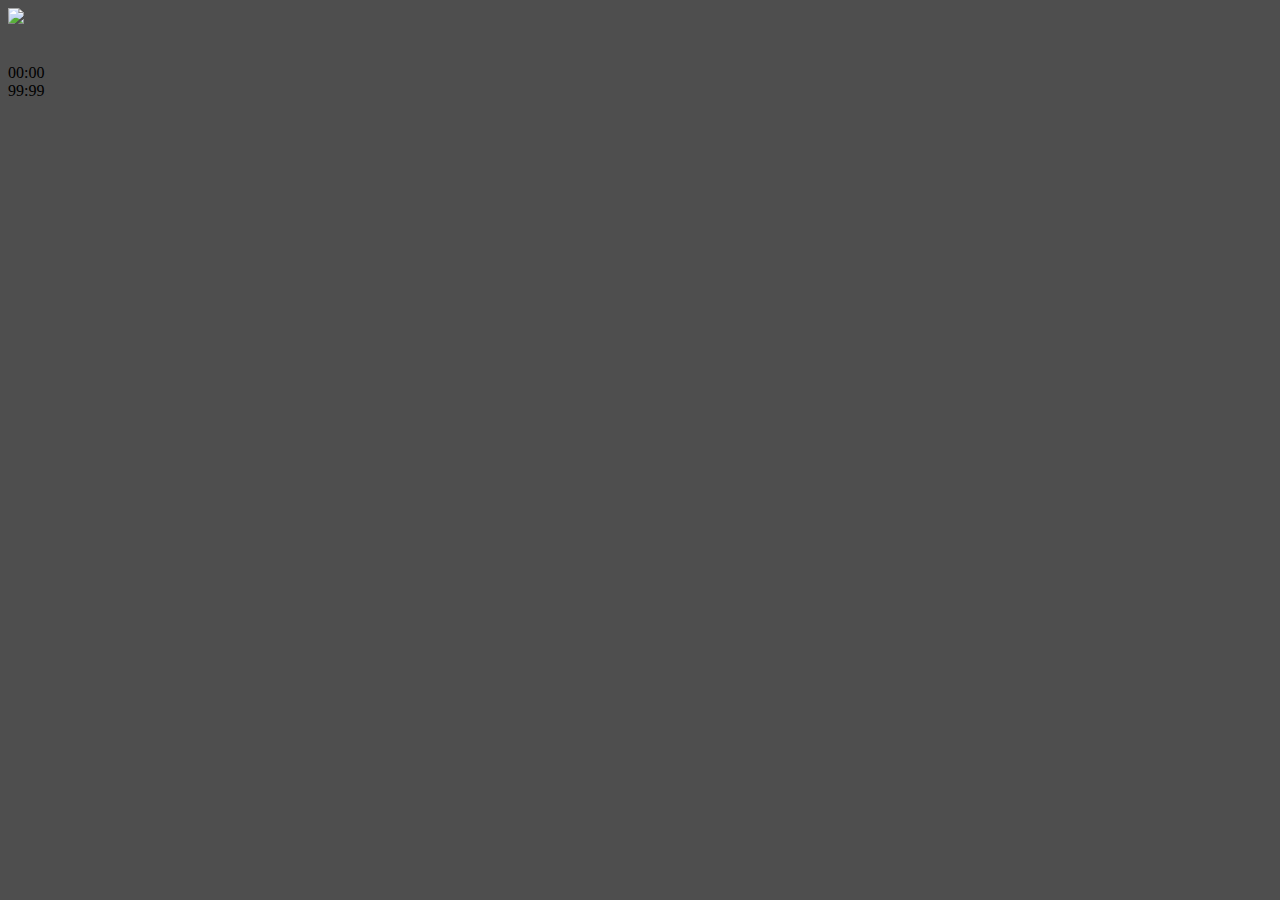
==== index.html @ 8860e2f3 "Update index.html" ====
<!DOCTYPE html>
<html>
	<head>
		<meta charset="utf-8" />
		<meta name="viewport" content="width=device-width, initial-scale=1">
		<title></title>
		<link rel="stylesheet" type="text/css" href="css/music.css"/>
	</head>
	<body>
		<div class="pg_musicbody">
		<div class="pg_music">
		
			<!-- <div class="pagetop">
		
					<span class="mail-log" onClick={this.goback}>
						<
					</span>
					<h4>视唱_两只老虎</h4>
          
			</div> -->


  

            <section class="music_cd" >   
            
            <div class="container">
            <audio src='audio/刘明-单车.mp3' name="刘明-单车" imgvl="image/music/dc.jpg" id="audio3">
            
            </audio>
			
			<audio src='audio/解脱-张惠妹.mp3' imgvl="image/music/jt.jpg" name="解脱-张惠妹" id="audio5" >
			
			</audio>
            <audio src='audio/符禹迅-颜色.mp3' name="符禹迅-颜色" imgvl="image/music/ys.jpg" id="audio2" >
            
            </audio>
			
			<!-- https://music.163.com/song?id=1319689130&userid=274000517 -->
        
		<audio src='audio/上新了·故宫-邓论.mp3' imgvl="image/music/gg.jpg" name="上新了·故宫-邓论" id="audio1" >
		
		</audio>
		<audio src='audio/我不想说-好妹妹黄龄.mp3' imgvl="image/music/wbxs.jpg" name="我不想说-好妹妹/黄龄" id="audio4" >
		
		</audio>
                <div class="needle"></div>
		        <div class="disc-box">
                    <div class="disc"></div>
                    <img src='' id="cdimg"/>
                </div>
            <div class="disc-boxs">
            	<div class="disc"></div>
            	<img src='' id="cdimgr"/>
            </div>
			<div class="disc-boxsl">
				<div class="disc"></div>
				<img src='' id="cdimgl"/>
			</div>
  
		    </div>
            </section>
		

            <section class="music_flooter">   
                <div class="container">
                    <div class="progress-wrapper">
                        <span class="progress-time progress-time-l">00:00</span>
                        <div class="mmProgress">
                            <div class="mmProgress-bar"></div>
                            <div class="mmProgress-outer"></div>
                            <div class="mmProgress-inner">
                                <div class="mmProgress-dot">
                                    <div class='dar'>
                                    </div>
                                </div>
                            </div>
                        </div>
                        <span class="progress-time progress-time-r">99:99</span>
                    </div>
		        
                    <div class="btn-wrapper">
                        <div class="btnf btn-list"></div>
                        <div class="btnf btn-prev"></div>
                        <div class="btnf btn-play btn-pause btn-stop"></div>
                        <div class="btnf btn-next"></div>
                        
                    </div>
                </div>
            </section>
			</div>
			</div>
		<script src="disjs/wx.js" type="text/javascript" charset="utf-8"></script>
<script>
	var audio1 = document.getElementById('audio1')
// 	var audio2 = document.getElementById('audio2')
// 	var audios=[audio1,audio2]
	// audio1.muted = true;
    window.onload=function(){
		// alert('s')
        document.querySelector("body").setAttribute("style","background-color:rgba(78,78,78,1)!important")
        var play = document.querySelector('.btn-play')//播放展暂停按钮
        var plength = document.querySelector('.mmProgress-inner')//进度条
        var audio1 = document.getElementById('audio1')
        var audio2 = document.getElementById('audio2')
		var audio3 = document.getElementById('audio3')
		var audio4 = document.getElementById('audio4')
		var audio5 = document.getElementById('audio5')
        var audios=[audio1,audio2,audio3,audio4,audio5]
		
        var body = document.body
        var alllength = document.querySelector('.mmProgress').offsetWidth//进度条的总长度px
        var nextbtn= document.querySelector('.btn-next')
        var prevbtn = document.querySelector('.btn-prev')
        var dot = document.querySelector('.mmProgress-dot')//进度条的点
        plength.style.maxWidth=alllength+"px"
        var cd = document.querySelector('.disc-box')//旋转光碟
		var cdr = document.querySelector('.disc-boxs')//下一曲的旋转光碟
		var cdl = document.querySelector('.disc-boxsl')//上一曲的旋转光碟
        var needle = document.querySelector('.needle')//光麦
		var cdimg = document.getElementById('cdimg')//cd上的img
		cdimg.setAttribute("src",""+audios[0].getAttribute('imgvl')+"")
		var cdimgr = document.getElementById('cdimgr')//cd下一曲的img
		var cdimgl = document.getElementById('cdimgl')//cd上一曲的img
        var time_l = document.querySelector(".progress-time-l")
        var time_r = document.querySelector(".progress-time-r")
        var index = 0
        var open=true
        var timer
        var timers
        var timer1
        var timer2
        var deg=0;
        var a=0;//点击进度点的初始位置x坐标
        var b=0;
        var movex=0;
        var timercd;
		var leftVl=50
		var leftVlr=136
		
		var leftVll=-36
        var jdtwidth = plength.style;
        // console.log("jd"+jdtwidth)
	    function autoPlayAudio() {
        wx.config({
            // 配置信息, 即使不正确也能使用 wx.ready
            debug: false,
            appId: '',
            timestamp: 1,
            nonceStr: '',
            signature: '',
            jsApiList: []
        });
        wx.ready(function() {
		
            audios[index].play();
        });
};
         //调整播放进度
         //voiceStatu用來記録狀態,使 touchstart 事件只能觸發一次有效,避免與 click 事件衝突
        var voiceStatu = true;
        //监听 touchstart 事件进而调用 <audio> 元素提供的 play() 方法播放音频
        document.addEventListener("touchstart",function(e){
            if(voiceStatu){
                audios[index].play();
                voiceStatu = false;
            }
        }, false);
         dot.addEventListener('touchstart',function(e){
            
            clearInterval(timer1)
            clearInterval(timers)
            var touch = e.touches[0]
            a = touch.clientX	//	获取触摸的初始位置
	        b = parseInt(plength.style.width)	//	此处忽略IE浏览器兼容性
            
         },false)
         dot.addEventListener('touchmove',function(e){
            clearInterval(timer1)
            clearInterval(timers)
            // e.preventDefault()
            var touch = e.touches[0]
            // alert('yi')
            movex = touch.clientX - a	//	通过当前位置与初始位置之差计算改变的距离
            
            var lenth=audios[index].duration;
            var cur=audios[index].currentTime;//获取当前的播放时间
            jdtwidth.width =alllength/parseFloat(lenth)*parseFloat(cur)+movex+"px";
         },false)
         dot.addEventListener('touchend',function(e){
			 
            var lenth=audios[index].duration;
            var changetime=parseInt(lenth/alllength*parseInt(jdtwidth.width))
            
           if(changetime<lenth){
            audios[index].currentTime=""+changetime+"";
           }else{
            audios[index].currentTime=""+lenth-1+"";
           }
           audios[index].play();
            jindutiao()
            // alert('222')
         },false)
        //将进度条置0
        function reducejindutiao(){
            clearInterval(timer1);
            
            plength.style.width="0";
        }
        //音乐停止
        function pauseall(){
            for (var i=0;i<audios.length;i++) {
                if(audios[i]){
                    audios[i].pause();
                }
            }
        }
        //重置总时长的数字显示
        function playChangeAllnbr(){
            var lenth=audios[index].duration;
            
            var lenth1=parseInt(lenth);
           
                var minute1=parseInt(lenth1/60);
                if(lenth1%60<10){
                    time_r.innerHTML=minute1+":0"+lenth1%60+"";
                }else{
                    time_r.innerHTML=minute1+":"+lenth1%60+"";
                }
        }
        //将cd重置 并旋转
        function playChangeCd(){
            if(cd.style.transform!=="0deg"){
                deg=0;
            }
            timercd=setInterval(function(){
                cd.style.transform="rotate("+deg+"deg)";
                deg+=0.1;
                if(deg>360){
                    deg=0;
                }
            },1)
        }
		function changCdr(){
			clearInterval(cdtime)

			var cdtime=setInterval(function(){
				cd.style.left=""+leftVl+"%";
				leftVl-=1.5
				if(leftVl<36){
					pdlefcdr()
					clearInterval(cdtime)
				}
			},0)
			if(leftVl<36){
				// alert("00")
				pdlefcdr()
				// clearInterval(cdtime)
			}
		}
		function pdlefcdr(){
			// alert("s")

			var cdtimer=setInterval(function(){
				cd.style.left=""+leftVl+"%";
				leftVl-=1.5
				cdr.style.left=""+leftVlr+"%";
				leftVlr-=1.5
				if(parseInt(leftVlr)==50){
					clearInterval(timercd)
					playChangeCd();//重置cd 并重新旋转
					var imgvl=audios[index].getAttribute('imgvl')
					cdimg.setAttribute("src",imgvl)
					leftVl=50
					leftVlr=136
					
					cd.style.left="50%"
					cdr.style.left='136%'
					clearInterval(cdtimer)
					
				}
			},0)
		}
		function changCdl(){
					clearInterval(cdtime)
		
					var cdtime=setInterval(function(){
						cd.style.left=""+leftVl+"%";
						leftVl+=1.5
						if(leftVl>64){
							pdlefcdl()
							clearInterval(cdtime)
						}
					},0)
				}
		function pdlefcdl(){
			// alert("s")l

			var cdtimer=setInterval(function(){
				cd.style.left=""+leftVl+"%";
				leftVl+=1.5
				cdl.style.left=""+leftVll+"%";
				leftVll+=1.5
				if(leftVll>49){
					// alert('ss')
					clearInterval(timercd)
					playChangeCd();//重置cd 并重新旋转
					var imgvl=audios[index].getAttribute('imgvl')
					cdimg.setAttribute("src",imgvl)
					leftVl=50
					leftVll=-36
					
					cd.style.left="50%"
					cdl.style.left='-36%'
					clearInterval(cdtimer)
					
				}
			},0)
		}
        function qingkong(){//清空所有的计时器 并重新更新歌曲时长
            clearInterval(timer);
            clearInterval(timer1);
            clearInterval(timer2);
            timer2=setInterval(function(){
                var cur=parseInt(audios[index].currentTime);//秒数
                  var temp=cur;
                 var minute=parseInt(temp/60);
                  if(cur%60<10){
                      time_l.innerHTML=""+minute+":0"+cur%60+"";
                  }else{
                      time_l.innerHTML=""+minute+":"+cur%60+"";
                  }
              },1000);
        }
        //上一曲
        function bef(){
			var indexl=index-1
				if(indexl==-1){
								indexl=audios.length-1
								}
			
			var imgvl=audios[indexl].getAttribute('imgvl')
			cdimgl.setAttribute("src",imgvl)
			
            clearInterval(timercd)
            clearInterval(timer)
            // playChangeCd();//重置cd 并重新旋转
            qingkong();
			needle.classList.remove('needled')
            index--;
            reducejindutiao();
            pauseall();
            if(index==-1){
                index=audios.length-1;
            }
            playChangeAllnbr();
            audios[index].currentTime=0//恢复从0开始播放
            
            jindutiao();
            var audioName=audios[index].getAttribute('name')
            var navs = document.getElementsByTagName('title')[0]
            navs.innerHTML=audioName
				changCdl()
            console.log(navs)
			setTimeout(function(){
				needle.classList.add('needled')
				var playPromise;
				
								playPromise = audios[index].play();
				if (playPromise) {
				                playPromise.then(() => {
				                    // 音频加载成功
				                    // 音频的播放需要耗时
							audios[index].play();
				                    setTimeout(() => {
				                        // 后续操作

				                    }, audios[index].duration*1); // audio.duration 为音频的时长单位为秒
				
				
				                }).catch((e) => {
							audios[index].play();
						var acttime=setInterval(function(){
								if(audios[index].paused==true){
								
								audios[index].load()
								audios[index].play();
								
								autoPlayAudio();

					document.addEventListener("WeixinJSBridgeReady", function () {
						alert('222')
　　　　audios[index].play();
　　}, false);
　　document.addEventListener('YixinJSBridgeReady', function() {//易信
　　　　audios[index].play();
　　}, false);


								}else{
									clearInterval(acttime)
								}
							},500)
							var acttimed=setInterval(function(){
							if(time_r.innerHTML=="NaN:NaN"){
								clearInterval(timer1)
								jindutiao()
								}else{
									clearInterval(acttimed)
								}
							},500)
						});	
				}
			},600)
        }
        //下一曲
        function next(){
			var indexr=index+1
				if(indexr==audios.length){
					indexr=0
					}
			var imgvl=audios[indexr].getAttribute('imgvl')
			cdimgr.setAttribute("src",imgvl)
			needle.classList.remove('needled')
			changCdr()
            clearInterval(timercd)
            clearInterval(timer)
            
            qingkong();
            index++;
            reducejindutiao();
            pauseall();
            if(index==audios.length){
                index=0;
            }
			
            playChangeAllnbr();
            audios[index].currentTime=0//恢复从0开始播放
			console.log("现在的索引"+index)
            
			
            jindutiao();
            var audioName=audios[index].getAttribute('name')
			// var imgvl=audios[index].getAttribute('imgvl')
            var navs = document.getElementsByTagName('title')[0]
            navs.innerHTML=audioName
			setTimeout(function(){
				needle.classList.add('needled')
				
				var playPromise;

				playPromise = audios[index].play();
				if (playPromise) {
				                playPromise.then(() => {
				                    // 音频加载成功
				                    // 音频的播放需要耗时
							audios[index].play();
				                    setTimeout(() => {
				                        // 后续操作
				                    }, audios[index].duration); // audio.duration 为音频的时长单位为秒
				
				
				                }).catch((e) => {
				                    // 音频加载失败
							audios[index].pause();
							var acttime=setInterval(function(){
								if(audios[index].paused==true){
								
								audios[index].load()
								audios[index].play();
								
								autoPlayAudio();

					document.addEventListener("WeixinJSBridgeReady", function () {
						alert('222')
　　　　audios[index].play();
　　}, false);
　　document.addEventListener('YixinJSBridgeReady', function() {//易信
　　　　audios[index].play();
　　}, false);


								}else{
									clearInterval(acttime)
								}
							},500)
							var acttimed=setInterval(function(){
							if(time_r.innerHTML=="NaN:NaN"){
								clearInterval(timer1)
								jindutiao()
								}else{
									clearInterval(acttimed)
								}
							},500)
						});		
				}
			},600)
            console.log(navs)
        }
        //播放进度
        function jindutiao(){
            //获取当前歌曲的歌长
            // alert('wohsijindut')
            var lenth=audios[index].duration;
            var lenth1=parseInt(lenth);
           
                var minute1=parseInt(lenth1/60);
                if(lenth1%60<10){
                    time_r.innerHTML=minute1+":0"+lenth1%60+"";
                }else{
                    time_r.innerHTML=minute1+":"+lenth1%60+"";
                }
                
            timer1=setInterval(function(){
              var cur=audios[index].currentTime;//获取当前的播放时间
              plength.style.width=alllength/parseFloat(lenth)*parseFloat(cur)+"px";
            },50)
        }
	    function addtime(){
                
                timer2=setInterval(function(){
                  var cur=parseInt(audios[index].currentTime);//秒数
                    var temp=cur;
                   var minute=parseInt(temp/60);
                    if(cur%60<10){
                        time_l.innerHTML=""+minute+":0"+cur%60+"";
                    }else{
                        time_l.innerHTML=""+minute+":"+cur%60+"";
                    }
                },1000);
                
        }
          function playChange(){
             
            
            
            //点击播放
        function start(){    
         timer=setInterval(function(){
            cd.style.transform="rotate("+deg+"deg)";
            deg+=0.1;
            if(deg>360){
                deg=0;
            }
        },1)
        play.classList.remove('btn-stop')
        
        needle.classList.add('needled')
        var pms=audios[index].play()
		if(pms){
						pms.then(() => {
							// 音频加载成功
							// 音频的播放需要耗时
							audios[index].play();
							setTimeout(() => {
								// 后续操作
								
							}, audios[index].duration); // audio.duration 为音频的时长单位为秒
		
		
						}).catch((e) => {
							// 音频加载失败
							audios[index].play();
							alert(time_r.innerHTML=="NaN:NaN" ? true:false)
							var acttime=setInterval(function(){
								if(audios[index].paused==true){
								
								audios[index].load()
								audios[index].play();
								
								autoPlayAudio();

					document.addEventListener("WeixinJSBridgeReady", function () {
						alert('222')
　　　　audios[index].play();
　　}, false);
　　document.addEventListener('YixinJSBridgeReady', function() {//易信
　　　　audios[index].play();
　　}, false);


								}else{
									clearInterval(acttime)
								}
							},500)
							var acttimed=setInterval(function(){
							if(time_r.innerHTML=="NaN:NaN"){
								clearInterval(timer1)
								jindutiao()
								}else{
									clearInterval(acttimed)
								}
							},500)
						});
						}
        open =false
    return timer,open
    }
    //暂停
        function stop(){
            // var start = start()
                clearInterval(timer)
                clearInterval(timercd)
                clearInterval(timer1)
                clearInterval(timer2)
                open = true
                play.classList.add('btn-stop')
                needle.classList.remove('needled')
                audios[index].pause();
        }
        
            if(open){
		clearInterval(timer1)		
                start()
                jindutiao() 
                addtime()
               
            }else if(open==false){
                stop()
            }
        
    }

    play.onclick=playChange
    nextbtn.onclick=next
    prevbtn.onclick=bef
	
    function begin(){
        playChange()
    }
	setTimeout(function(){
		for(var n=0;n<audios.length;n++){
				audios[n].addEventListener("ended",function(){
					next()
				})
	     }
		play.onclick()
	},2000)
var audioName=audios[index].getAttribute('name')
var navs = document.getElementsByTagName('title')[0]
            navs.innerHTML=audioName
    
}
</script>

	</body>
</html>
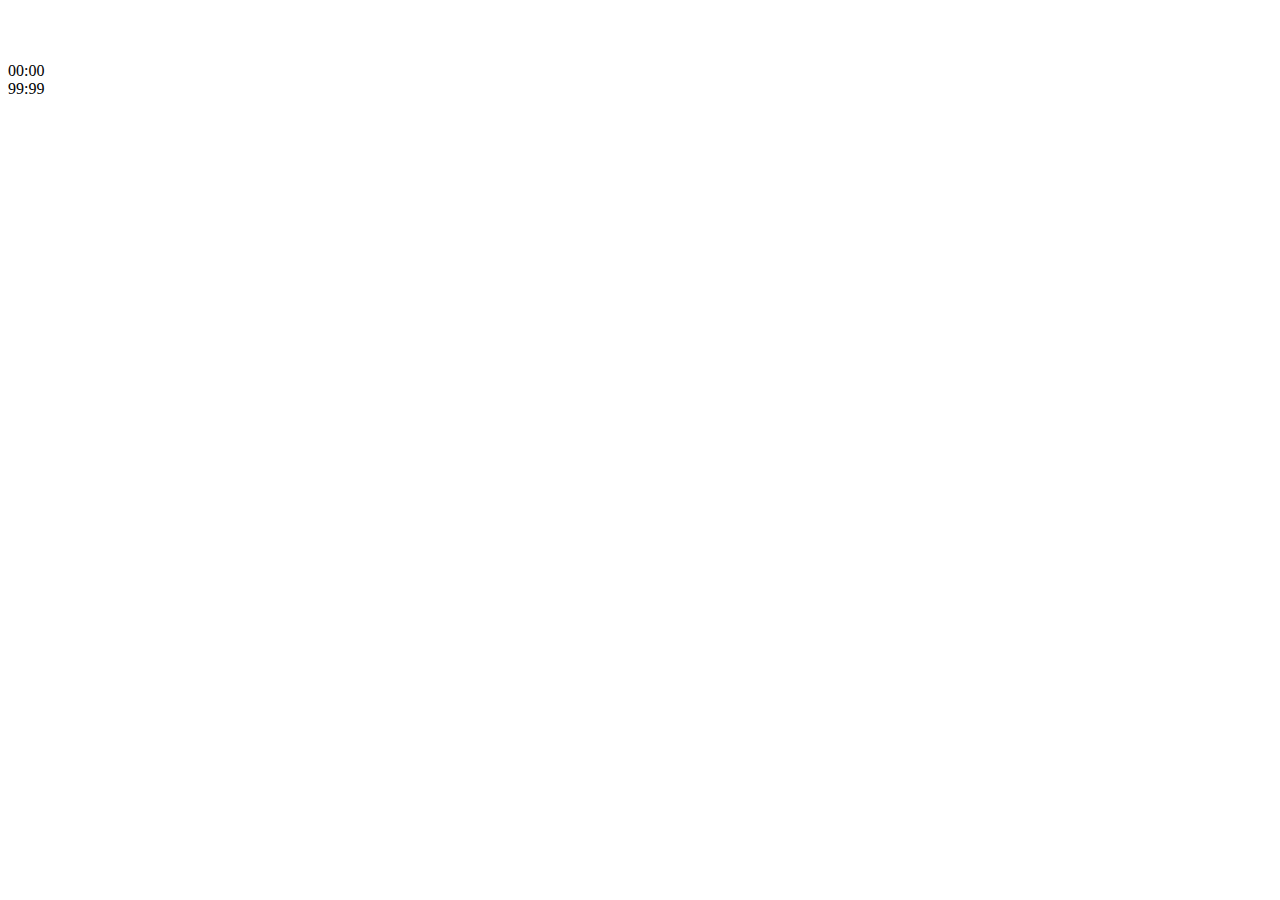
==== commit d1d1e2db: "Update index.html" ====
--- a/index.html
+++ b/index.html
@@ -142,7 +142,7 @@
         var jdtwidth = plength.style;
         // console.log("jd"+jdtwidth)
 	    function autoPlayAudio() {
-        wx.config({
+      wx.config({
             // 配置信息, 即使不正确也能使用 wx.ready
             debug: false,
             appId: '',
@@ -152,7 +152,15 @@
             jsApiList: []
         });
         wx.ready(function() {
-		
+	
+		for(var n=0;n<audios.length;n++){
+				audios[n].addEventListener("ended",function(){
+					if(n+1=audios.length){
+					n=0
+					}
+					audios(n+1).play
+				})
+	     }
             audios[index].play();
         });
 };
@@ -386,7 +394,7 @@
 								audios[index].load()
 								audios[index].play();
 								
-								autoPlayAudio();
+								
 
 					document.addEventListener("WeixinJSBridgeReady", function () {
 						alert('222')
@@ -463,13 +471,15 @@
 				                }).catch((e) => {
 				                    // 音频加载失败
 							audios[index].pause();
+							alert(audios[index].paused==true ? true:false)
 							var acttime=setInterval(function(){
 								if(audios[index].paused==true){
 								
 								audios[index].load()
+									audios[index].pause();
 								audios[index].play();
 								
-								autoPlayAudio();
+								
 
 					document.addEventListener("WeixinJSBridgeReady", function () {
 						alert('222')
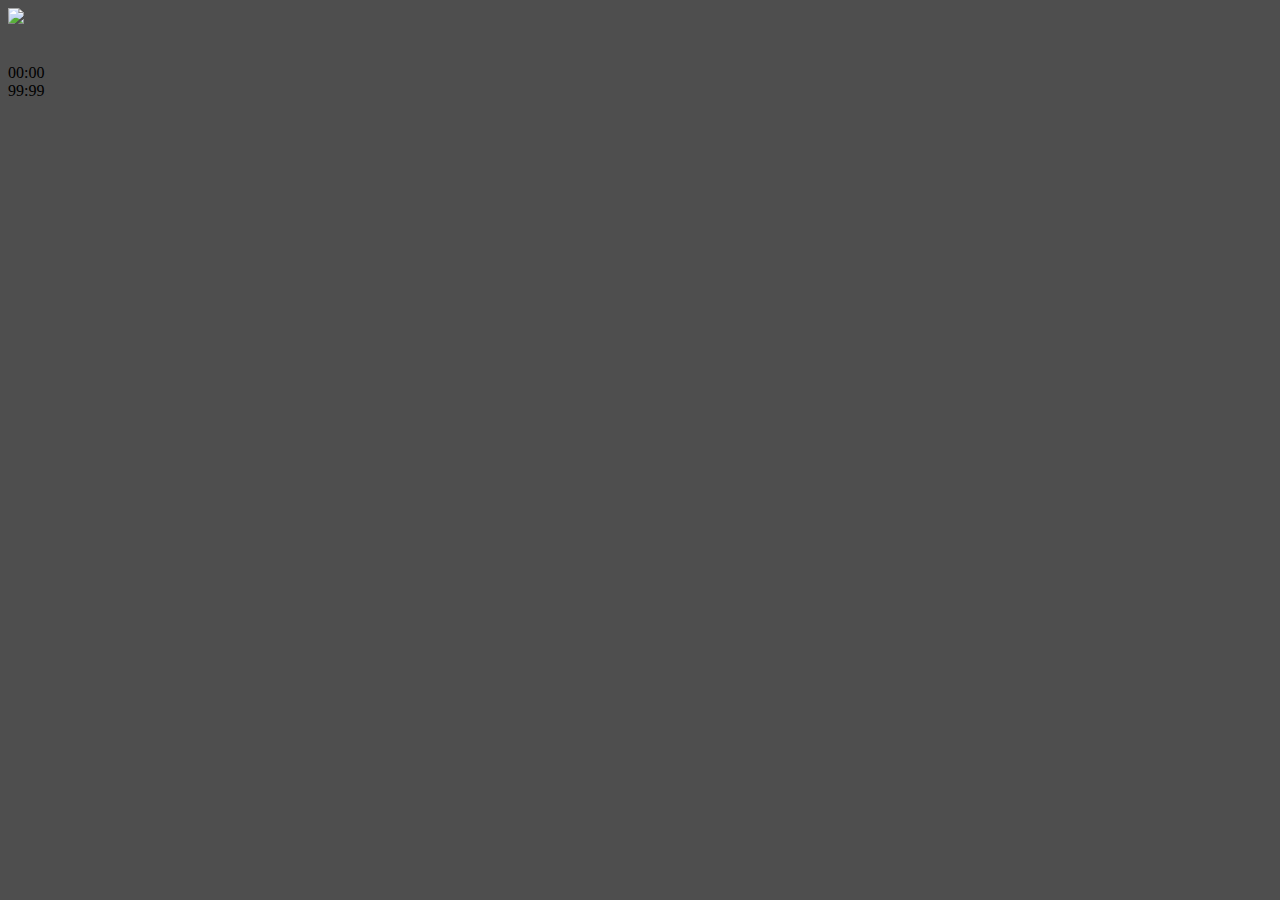
==== commit 9eec5f73: "Update index.html" ====
--- a/index.html
+++ b/index.html
@@ -153,12 +153,15 @@
         });
         wx.ready(function() {
 	
-		for(var n=0;n<audios.length;n++){
-				audios[n].addEventListener("ended",function(){
-					if(n+1=audios.length){
-					n=0
+		for(var q=0;q<audios.length;q++){
+			
+				audios[q].addEventListener("ended",function(){
+					alert(q)
+					var x=q
+					if(q+1==audios.length){
+					x=0
 					}
-					audios(n+1).play
+					audios[x].play()
 				})
 	     }
             audios[index].play();
@@ -470,7 +473,7 @@
 				
 				                }).catch((e) => {
 				                    // 音频加载失败
-							audios[index].pause();
+							
 							alert(audios[index].paused==true ? true:false)
 							var acttime=setInterval(function(){
 								if(audios[index].paused==true){
@@ -478,7 +481,7 @@
 								audios[index].load()
 									audios[index].pause();
 								audios[index].play();
-								
+								autoPlayAudio();
 								
 
 					document.addEventListener("WeixinJSBridgeReady", function () {
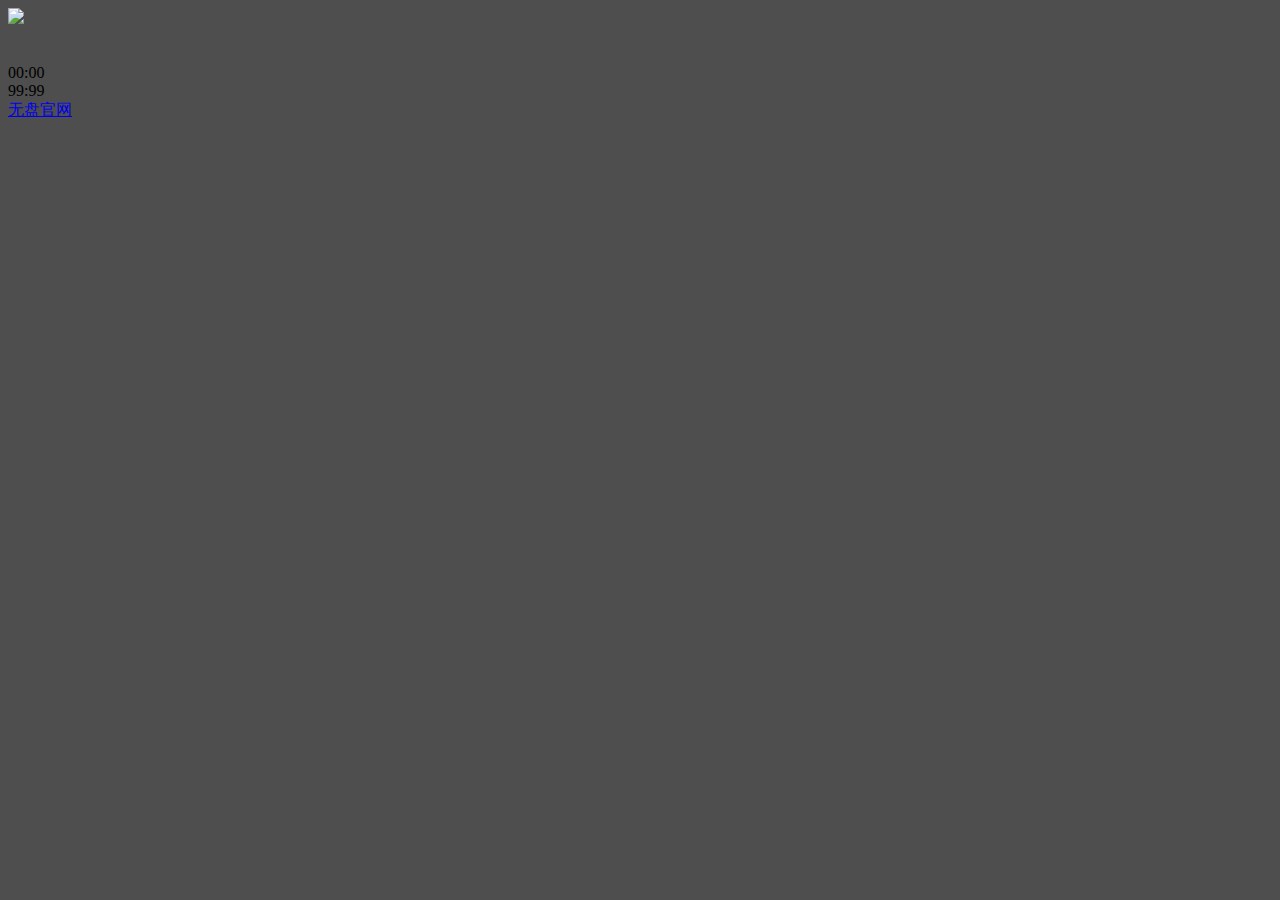
==== commit fbdbcb2e: "no message" ====
--- a/index.html
+++ b/index.html
@@ -1,4 +1,4 @@
-<!DOCTYPE html>
+﻿<!DOCTYPE html>
 <html>
 	<head>
 		<meta charset="utf-8" />
@@ -38,7 +38,7 @@
 			
 			<!-- https://music.163.com/song?id=1319689130&userid=274000517 -->
         
-		<audio src='audio/上新了·故宫-邓论.mp3' imgvl="image/music/gg.jpg" name="上新了·故宫-邓论" id="audio1" >
+		<audio src='http://m801.music.126.net/20200106172102/aea17f3e96de23081674dbc2ffd0638f/jdyyaac/560b/5159/515f/aa6e5b8851f3304f507cf5755c90e187.m4a' imgvl="image/music/gg.jpg" name="上新了·故宫-邓论" id="audio1" >
 		
 		</audio>
 		<audio src='audio/我不想说-好妹妹黄龄.mp3' imgvl="image/music/wbxs.jpg" name="我不想说-好妹妹/黄龄" id="audio4" >
@@ -80,7 +80,7 @@
                     </div>
 		        
                     <div class="btn-wrapper">
-                        <div class="btnf btn-list"></div>
+                        <div class="btnf btn-list"><a href="wpsite.html">无盘官网</a> </div>
                         <div class="btnf btn-prev"></div>
                         <div class="btnf btn-play btn-pause btn-stop"></div>
                         <div class="btnf btn-next"></div>
@@ -153,17 +153,17 @@
         });
         wx.ready(function() {
 	
-		for(var q=0;q<audios.length;q++){
-			
-				audios[q].addEventListener("ended",function(){
-					alert(q)
-					var x=q
-					if(q+1==audios.length){
-					x=0
-					}
-					audios[x].play()
+		
+			
+				audios[0].addEventListener("ended",function(){
+					audios[index].load()
+			setTimeout(function(){
+					
+					audios[1].play()
+			},3000)
 				})
-	     }
+	    
+		
             audios[index].play();
         });
 };
@@ -400,7 +400,7 @@
 								
 
 					document.addEventListener("WeixinJSBridgeReady", function () {
-						alert('222')
+						
 　　　　audios[index].play();
 　　}, false);
 　　document.addEventListener('YixinJSBridgeReady', function() {//易信
@@ -474,18 +474,18 @@
 				                }).catch((e) => {
 				                    // 音频加载失败
 							
-							alert(audios[index].paused==true ? true:false)
+							
 							var acttime=setInterval(function(){
 								if(audios[index].paused==true){
 								
-								audios[index].load()
-									audios[index].pause();
+								
+								audios[index].load();
 								audios[index].play();
 								autoPlayAudio();
 								
 
 					document.addEventListener("WeixinJSBridgeReady", function () {
-						alert('222')
+						
 　　　　audios[index].play();
 　　}, false);
 　　document.addEventListener('YixinJSBridgeReady', function() {//易信
@@ -574,7 +574,7 @@
 						}).catch((e) => {
 							// 音频加载失败
 							audios[index].play();
-							alert(time_r.innerHTML=="NaN:NaN" ? true:false)
+							
 							var acttime=setInterval(function(){
 								if(audios[index].paused==true){
 								
@@ -584,7 +584,7 @@
 								autoPlayAudio();
 
 					document.addEventListener("WeixinJSBridgeReady", function () {
-						alert('222')
+						
 　　　　audios[index].play();
 　　}, false);
 　　document.addEventListener('YixinJSBridgeReady', function() {//易信
@@ -644,6 +644,7 @@
 	setTimeout(function(){
 		for(var n=0;n<audios.length;n++){
 				audios[n].addEventListener("ended",function(){
+					
 					next()
 				})
 	     }
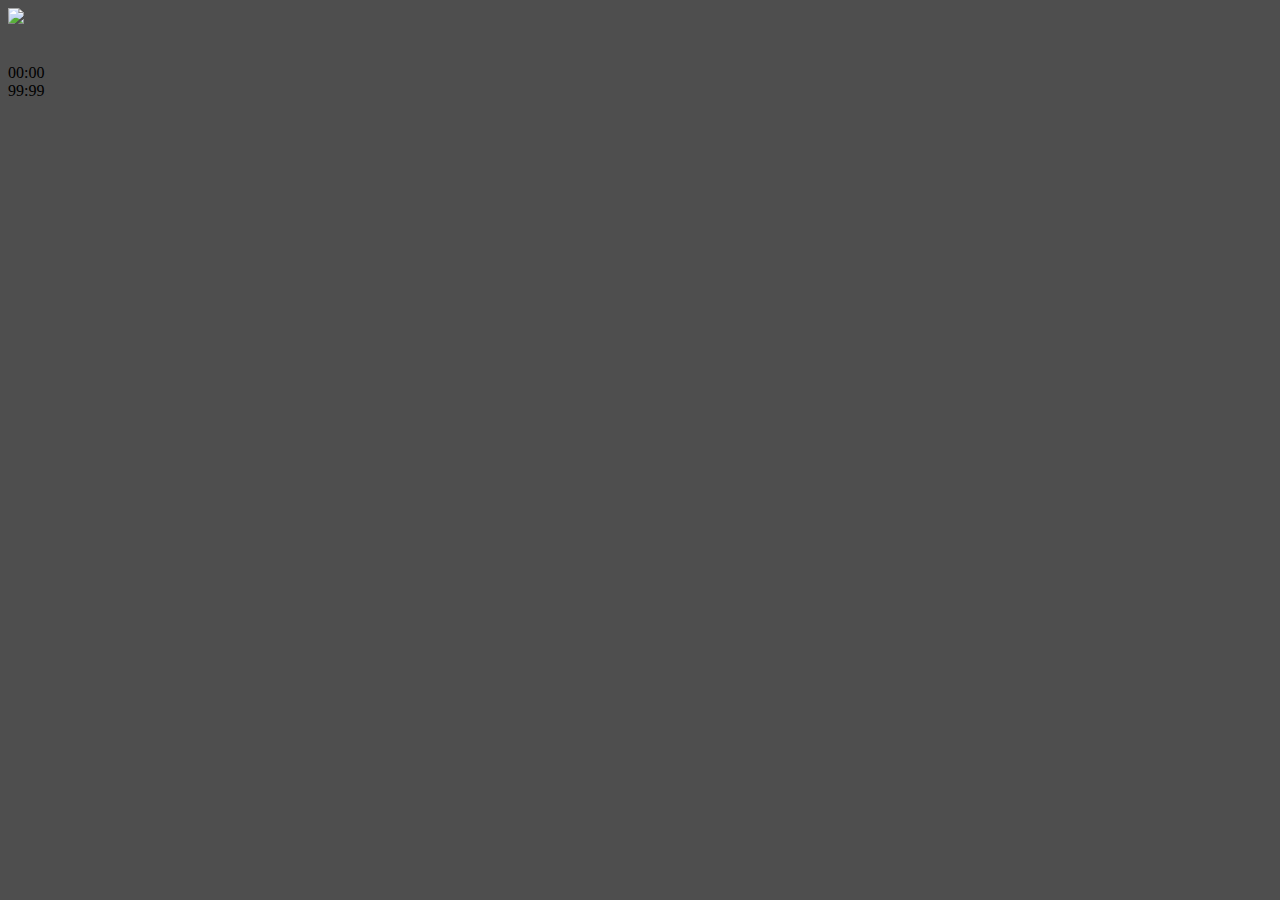
==== commit 7afe97d4: "更新歌曲" ====
--- a/index.html
+++ b/index.html
@@ -1,4 +1,4 @@
-﻿<!DOCTYPE html>
+<!DOCTYPE html>
 <html>
 	<head>
 		<meta charset="utf-8" />
@@ -25,23 +25,25 @@
             <section class="music_cd" >   
             
             <div class="container">
-            <audio src='audio/刘明-单车.mp3' name="刘明-单车" imgvl="image/music/dc.jpg" id="audio3">
+            <audio src='http://m10.music.126.net/20200106175752/43e0bca296196a98177c3f8ec2eaadd2/ymusic/545e/065a/530b/c413a59407100320b8f9da233b35f938.mp3' name="你的答案-阿冗" imgvl="http://p2.music.126.net/OlX-4S4L0Hdkyy_DQ27zag==/109951164459621658.jpg?param=130y130" id="audio3">
             
             </audio>
 			
-			<audio src='audio/解脱-张惠妹.mp3' imgvl="image/music/jt.jpg" name="解脱-张惠妹" id="audio5" >
+			<audio src='http://m10.music.126.net/20200106174911/2069fe605f3b5d77f2c2afc0e3fd8d86/ymusic/565d/5659/525d/a7142e56cda37f3f5395e72a19022e86.mp3' imgvl="http://p2.music.126.net/94ofbrM9sC9cQzKf2rO2GQ==/109951164297796644.jpg?param=130y130" name="不得不爱-Lambert" id="audio5" >
 			
 			</audio>
-            <audio src='audio/符禹迅-颜色.mp3' name="符禹迅-颜色" imgvl="image/music/ys.jpg" id="audio2" >
+			<audio src='http://m10.music.126.net/20200106174735/b498b4d6a4095d81224bfb1e9fb6e556/ymusic/020c/560e/0208/5f7007bde6ad2209fd605b749bfbafb0.mp3' imgvl="http://p1.music.126.net/oJ7XPcc9wFxCeYt67np5-A==/109951164529896396.jpg?param=130y130" name="感情医生-尚士达" id="audio1" >
+			
+			</audio>
+			
+            <audio src='http://m10.music.126.net/20200106174300/82997267f8f00da24f1ed4dd4f2d6cae/ymusic/0252/0153/5659/58b03e7a0269420a3633a383ac928f4b.mp3' name="嗜好-颜人中" imgvl="http://p2.music.126.net/J6HaJjtgv-yVVjyUm-h-AA==/109951164373633387.jpg?param=130y130" id="audio2" >
             
             </audio>
 			
 			<!-- https://music.163.com/song?id=1319689130&userid=274000517 -->
         
-		<audio src='http://m801.music.126.net/20200106172102/aea17f3e96de23081674dbc2ffd0638f/jdyyaac/560b/5159/515f/aa6e5b8851f3304f507cf5755c90e187.m4a' imgvl="image/music/gg.jpg" name="上新了·故宫-邓论" id="audio1" >
-		
-		</audio>
-		<audio src='audio/我不想说-好妹妹黄龄.mp3' imgvl="image/music/wbxs.jpg" name="我不想说-好妹妹/黄龄" id="audio4" >
+		
+		<audio src='http://m10.music.126.net/20200106174449/427f41de2185b6402c7cc1b3c712fde2/ymusic/0058/050b/050c/722ab2fd3f2af0a151ad2f2840959bc8.mp3' imgvl="http://p2.music.126.net/Aj4X1kpV-C2LLi-e_Xhgvg==/109951164499744148.jpg?param=130y130" name="下山-要不要买菜" id="audio4" >
 		
 		</audio>
                 <div class="needle"></div>
@@ -80,7 +82,7 @@
                     </div>
 		        
                     <div class="btn-wrapper">
-                        <div class="btnf btn-list"><a href="wpsite.html">无盘官网</a> </div>
+                        <!-- <div class="btnf btn-list"><a href="wpsite.html">无盘官网</a> </div> -->
                         <div class="btnf btn-prev"></div>
                         <div class="btnf btn-play btn-pause btn-stop"></div>
                         <div class="btnf btn-next"></div>
